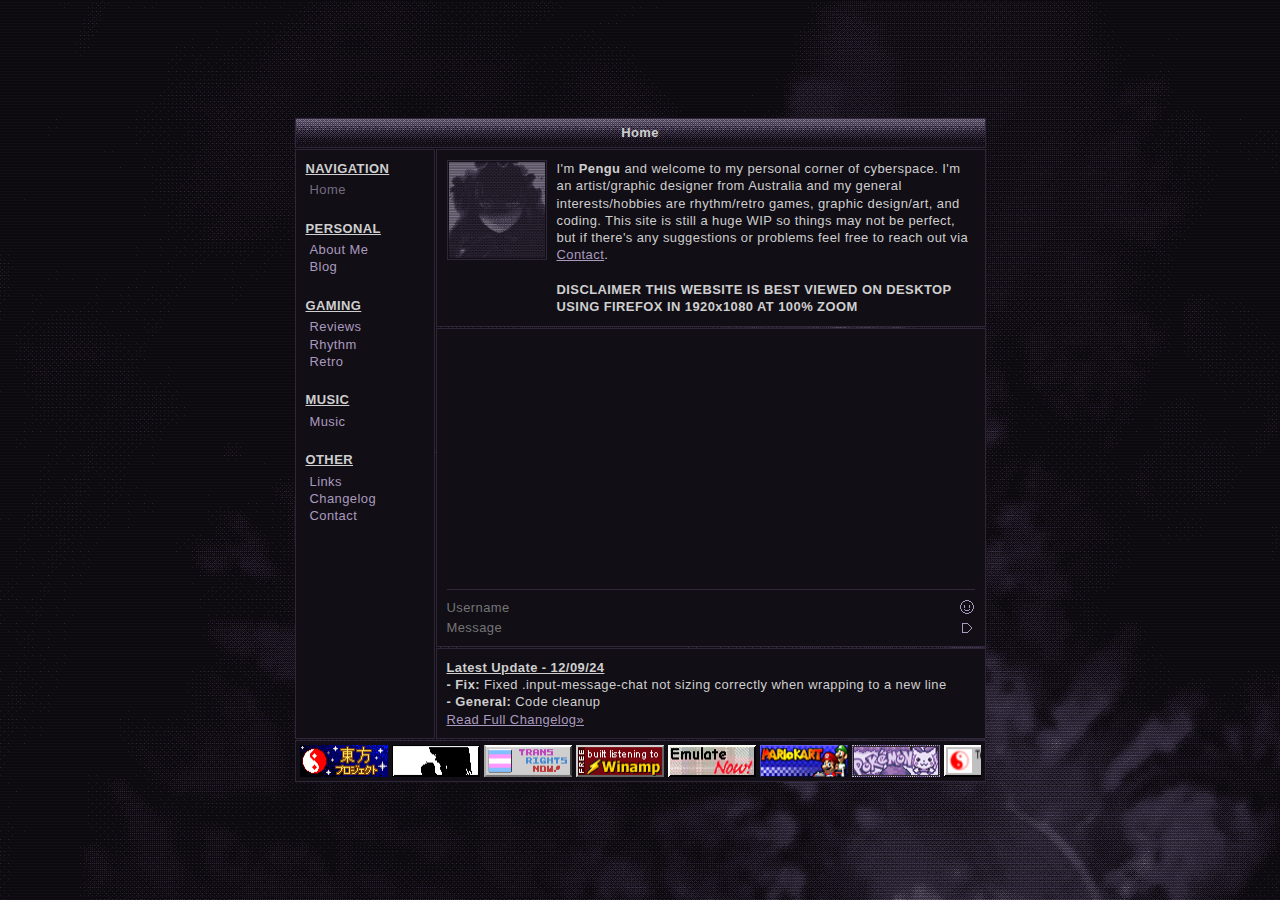
==== index.html @ 1627bada "Add files via upload" ====
<!-- THIS CODE IS CRAPPY DONT LOOK AT IT, ILL CLEAN IT UP EVENTUALLY -->
<!DOCTYPE html>
<html lang="en">
<head>
    <meta charset="UTF-8">
    <meta name="viewport" content="width=device-width, initial-scale=1.0">
    <link rel="icon" href="misc/icon.png" type="image/png">
    <title>Patchouli's Library</title>
    <link rel="stylesheet" href="styles-styling.css">
    <link rel="stylesheet" href="styles-index.css">
</head>
<body>
    <div class="container">
        <div class="box box-title">
            <div class="title-text">Home</div>
        </div>

        <div class="box box-nav">
            <div class="nav-title">NAVIGATION</div>
            <ul>
                <li><a class="current" href="index.html">Home</a></li>
            </ul>
            <br>
            <div class="nav-title">PERSONAL</div>
            <ul>
                <li><a href="wip.html">About Me</a></li>
                <li><a href="wip.html">Blog</a></li>
            </ul>
            <br>
            <div class="nav-title">GAMING</div>
            <ul>
                <li><a href="wip.html">Reviews</a></li>
                <li><a href="wip.html">Rhythm</a></li>
                <li><a href="wip.html">Retro</a></li>
            </ul>
            <br>
            <div class="nav-title">MUSIC</div>
            <ul>
                <li><a href="wip.html">Music</a></li>
            </ul>
            <br>
            <div class="nav-title">OTHER</div>
            <ul>
                <li><a href="wip.html">Links</a></li>
                <li><a href="changelog.html">Changelog</a></li>
                <li><a href="contact.html">Contact</a></li>
            </ul>
        </div>

        <div class="box box-intro">
            <img class="box-pfp" src="misc/pfp.png">
            <div class="intro-text">
                I'm <b>Pengu</b> and welcome to my personal corner of cyberspace. I'm an artist/graphic designer from Australia and my general interests/hobbies are rhythm/retro games, graphic design/art, and coding. This site is still a huge WIP so things may not be perfect, but if there's any suggestions or problems feel free to reach out via <a href="contact.html"><u>Contact</u></a>.
                <br>
                <br>
                <b>DISCLAIMER THIS WEBSITE IS BEST VIEWED ON DESKTOP USING FIREFOX IN 1920x1080 AT 100% ZOOM</b>
            </div>
        </div>

        <fieldset class="box box-chat">
            <div class="chat-messages"></div>
            <div class="new-message-notification" style="display: none;">New message</div>
            <div class="spacer"></div>
            <input class="input-name-chat" type="text" maxlength="20" spellcheck="false" placeholder="Username">
            <div class="char-count"></div>
                <button class="emoji-button"></button>
                <div class="emoji-picker" style="display: none;"></div>
            <textarea name="message-textarea" class="input-message-chat" rows="1" maxlength="200" spellcheck="false" placeholder="Message"></textarea>
            <button class="button-send-chat"></button>
            <div class="status-message"></div>
        </fieldset>

        <div class="box box-updates">
            <b><u>Latest Update - 12/09/24</u></b>
            <br>
            <b>- Fix:</b> Fixed .input-message-chat not sizing correctly when wrapping to a new line
            <br>
            <b>- General:</b> Code cleanup
            <br>
            <a href="changelog.html"><u>Read Full Changelog»</u></a>
        </div>

        <div class="box box-marquee">
            <div class="container-marquee">
                <div class="marquee">
                    <img src="button/2hu.gif"><img src="button/badapple.gif"><img src="button/transnow2.gif"><img src="button/winamp.gif"><img src="button/emulate.gif"><img src="button/mariokart.png"><img src="button/pokemon.gif"><img src="button/ellybutton.gif"><img src="button/button136.gif"><img src="button/resin.png"><img src="button/dumbasswebmasterahead.gif">
                    <img src="button/2hu.gif"><img src="button/badapple.gif"><img src="button/transnow2.gif"><img src="button/winamp.gif"><img src="button/emulate.gif"><img src="button/mariokart.png"><img src="button/pokemon.gif"><img src="button/ellybutton.gif"><img src="button/button136.gif"><img src="button/resin.png"><img src="button/dumbasswebmasterahead.gif">
                </div>
            </div>
        </div>
    </div>
    <script src="message-handler.js"></script>
</body>
</html>
---- styles-styling.css ----
/* GENERAL ----------------------------------------------------------------- */
:root {
    --primary: #80778c;
    --secondary: #2F2739;
    --backround: #110E15;
    --text: #cfcfcf;
    --alert: red;
    --hyperlink: #AA9ABF;
    --hyperlink-hover: #756C80;
  }

* {
    box-sizing: border-box;
    margin: 0;
    padding: 0;
    font-family: "MS PGothic", sans-serif;
    font-size: .9rem;
    letter-spacing: .03rem;
    line-height: 1.2rem;
    scrollbar-width: thin;
    scrollbar-color: var(--primary) transparent;
}

body {
    color: var(--text);
    background-color: var(--backround);
    background-image: url('background/bg.png');
    background-attachment: fixed;
    cursor: url('cursor/cur1.png'), auto !important;
}

ul {
    list-style-type: none;
    margin: 4px;
}

input, textarea {
    cursor: url('cursor/cur3.png') 4 7, auto !important;
    caret-color: var(--primary);
    border: none;
    background: none;
    resize: none;
    color: var(--text);
}

textarea:focus, input:focus {
    outline: none;
}

button {
    cursor: url('cursor/cur2.png'), auto !important;
    border: none;
    background-color: transparent;
}

::selection {
    background: var(--primary);
    color: black;
}

/* SCROLLBAR --------------------------------------------------------------- */
::-webkit-scrollbar {
    width: 12px;
}
::-webkit-scrollbar-track {
    background: none;
}
::-webkit-scrollbar-thumb {
    background: var(--primary);
    border-radius: 6px;
}
::-webkit-scrollbar-thumb:hover {
    background: var(--primary);
}

/* BOX --------------------------------------------------------------------- */
.box {
    border: 1px solid var(--secondary);
    background-color: var(--backround);
    padding: 10px;
}

/* TITLEBAR ---------------------------------------------------------------- */
.box-title {
    display: flex;
    align-items: center;
    justify-content: center;
    height: 30px;
    padding: 0px; 
    background-origin: border-box;
    background-image: url('misc/titlebar.png');

}

.title-text {
    font-weight: bold;
}

/* NAV --------------------------------------------------------------------- */
.nav-title { 
    text-decoration: underline;
    font-weight: bold;
}

/* HYPERLINK --------------------------------------------------------------- */
a {
    text-decoration: none;
    color: #AA9ABF;
    cursor: url('cursor/cur2.png'), auto !important;
}

a:hover {
    color: var(--hyperlink-hover);
    text-decoration: underline;
}

a.current {
    color: var(--hyperlink-hover);
    pointer-events: none;
}
---- styles-index.css ----
/* GENERAL ----------------------------------------------------------------- */
body {
    display: flex;
    justify-content: center;
    align-items: center;
    height: 100vh;
}

/* BOX LAYOUT -------------------------------------------------------------- */
.container {
    display: grid;
    gap: 1px;
    grid-template-columns: 140px 550px;
    grid-template-rows: auto auto auto auto auto;
    grid-template-areas:
    "box-title box-title"
    "box-nav box-intro"
    "box-nav box-chat"
    "box-nav box-updates"
    "box-marquee box-marquee";
}

/* TITLEBAR ---------------------------------------------------------------- */
.box-title {
    grid-area: box-title;
}

/* NAV -------------------------------------------------------------------- */
.box-nav { 
    grid-area: box-nav;
}

/* INTRO ------------------------------------------------------------------ */
.box-intro { 
    grid-area: box-intro; 
    display: flex;
    gap: 10px;
}

.box-pfp {
    border: 1px solid var(--secondary);
    padding: 1px;
    width: 100px;
    height: 100px;
}

.intro-text {
    flex: 1;
}

/* CHAT ------------------------------------------------------------------- */
.box-chat {
    grid-area: box-chat;
    display: grid;
    grid-template-columns: 1fr auto;
    grid-template-rows: 250px 10px auto auto auto auto auto auto;
    grid-template-areas:
    "chat-messages chat-messages"
    "spacer spacer"
    "input-name-chat emoji-button"
    "input-message-chat button-send-chat"
    "emoji-picker emoji-picker"
    "char-count char-count"
    "status-message status-message"
    "new-message-notification new-message-notification";
}

.chat-messages {
    grid-area: chat-messages;
    overflow-y: auto;
    word-wrap: break-word;
}

.emoji-inline {
    vertical-align: middle;
}

.spacer {
    grid-area: spacer;
    border-top: 1px solid var(--secondary);
}

.input-name-chat {
    grid-area: input-name-chat;
    border: none;
    background: none;
}
.input-message-chat {
    grid-area: input-message-chat;

}

.emoji-picker {
    grid-area: emoji-picker;
}

.emoji-picker img {
    image-rendering: pixelated;
    cursor: url('cursor/cur2.png'), auto !important;
    vertical-align: middle;
}

.emoji-button {
    grid-area: emoji-button;
    background-image: url('misc/emoji.png');
    width: 16px;
    height: 16px;
    margin-left: 4px;
    margin-bottom: 4px;
}

.emoji-button:hover {
    background-image: url('misc/emoji-hover.png');
}

.button-send-chat {
    grid-area: button-send-chat;
    width: 16px;
    height: 16px;
    background-image: url('misc/send.png');
    margin-left: 4px;
    align-self: flex-end;
}

.button-send-chat:hover {
    background-image: url('misc/send-hover.png');
}

.char-count {
    grid-area: char-count;
}

.status-message {
    grid-area: status-message;
    color: var(--alert);
}

.new-message-notification {
    grid-area: new-message-notification;
    text-align: center;
    font-weight: bold;
}

/* UPDATES ---------------------------------------------------------------- */
.box-updates { 
    grid-area: box-updates;
}

/* MARQUEE ---------------------------------------------------------------- */
.box-marquee {
    grid-area: box-marquee;
    padding: 4px;
}

.container-marquee {
    align-items: center;
    overflow: hidden;
    display: flex;
}

.marquee {
    animation: marquee 20s linear infinite;
    display: flex;
}

.marquee img {
    margin-right: 4px;
}

.marquee:hover {
    animation-play-state: paused;
}

@keyframes marquee {
    0% { transform: translateX(0%); }
    100% { transform: translateX(-50%); }
}
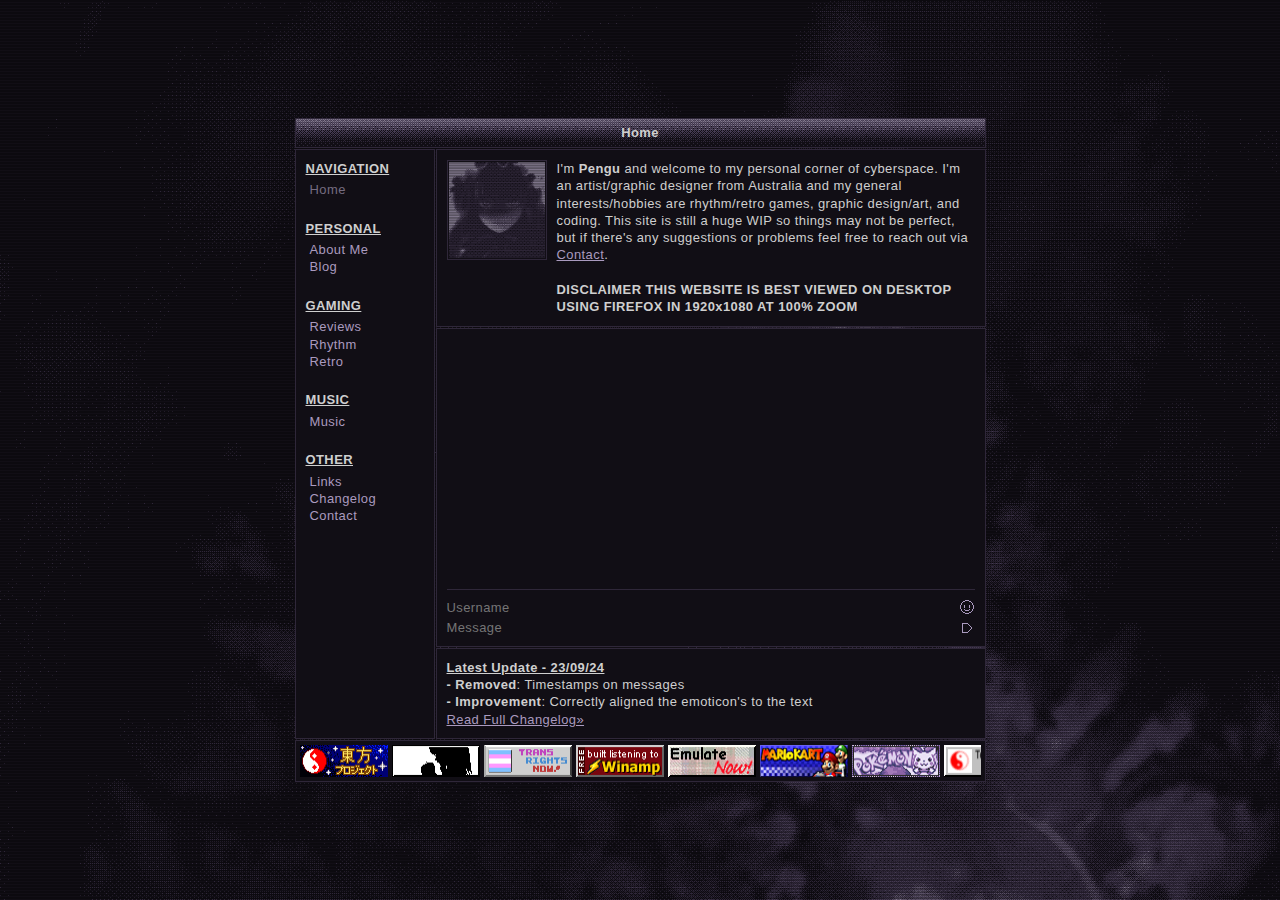
==== commit 756e8f0b: "Add files via upload" ====
--- a/index.html
+++ b/index.html
@@ -71,11 +71,11 @@
         </fieldset>
 
         <div class="box box-updates">
-            <b><u>Latest Update - 12/09/24</u></b>
+            <b><u>Latest Update - 23/09/24</u></b>
             <br>
-            <b>- Fix:</b> Fixed .input-message-chat not sizing correctly when wrapping to a new line
+            <b>- Removed</b>: Timestamps on messages
             <br>
-            <b>- General:</b> Code cleanup
+            <b>- Improvement</b>: Correctly aligned the emoticon's to the text
             <br>
             <a href="changelog.html"><u>Read Full Changelog»</u></a>
         </div>
--- a/styles-index.css
+++ b/styles-index.css
@@ -72,7 +72,7 @@
 }
 
 .emoji-inline {
-    vertical-align: middle;
+    vertical-align: -4px;
 }
 
 .spacer {
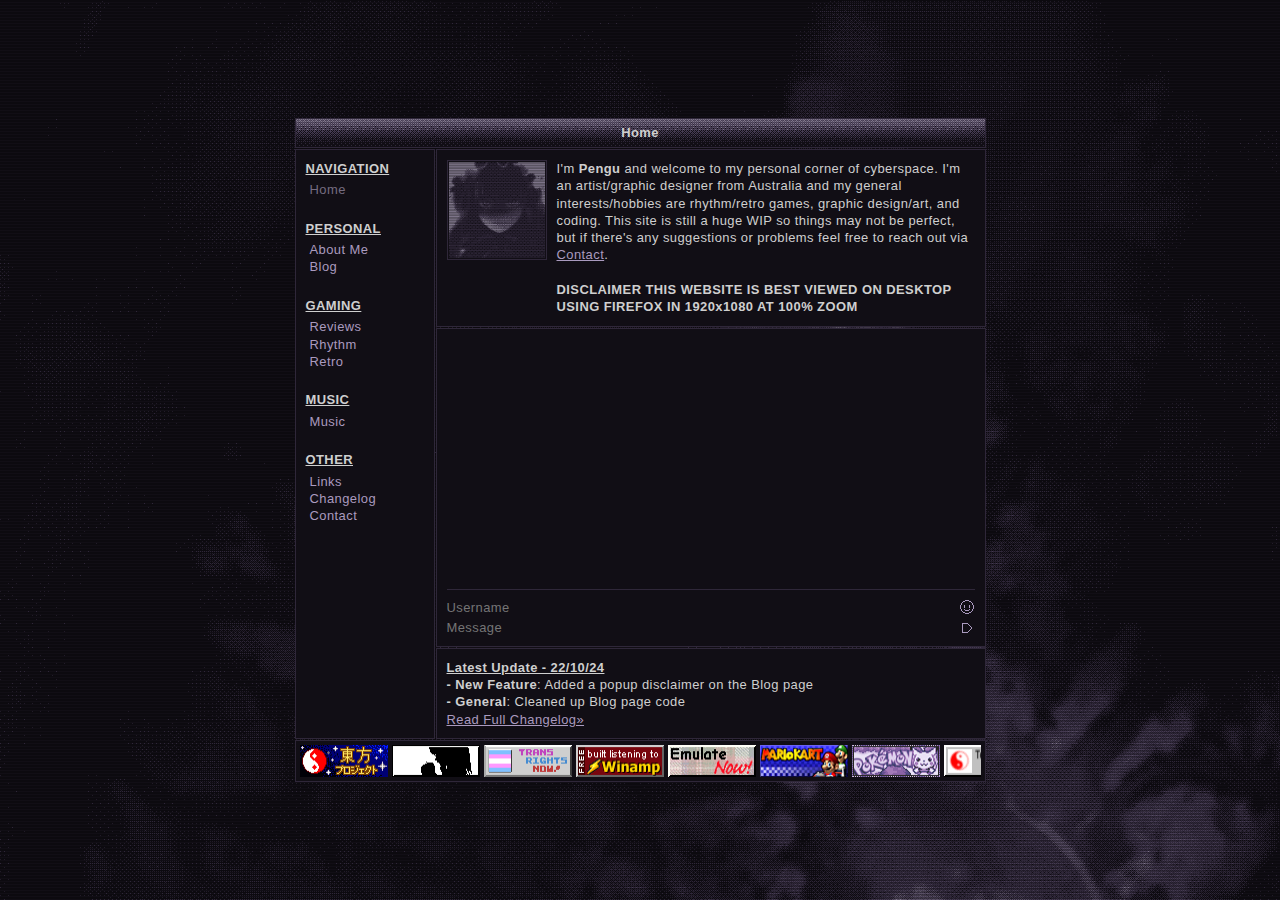
==== commit 097107f0: "Add files via upload" ====
--- a/index.html
+++ b/index.html
@@ -24,7 +24,7 @@
             <div class="nav-title">PERSONAL</div>
             <ul>
                 <li><a href="wip.html">About Me</a></li>
-                <li><a href="wip.html">Blog</a></li>
+                <li><a href="blog.html">Blog</a></li>
             </ul>
             <br>
             <div class="nav-title">GAMING</div>
@@ -71,12 +71,9 @@
         </fieldset>
 
         <div class="box box-updates">
-            <b><u>Latest Update - 23/09/24</u></b>
-            <br>
-            <b>- Removed</b>: Timestamps on messages
-            <br>
-            <b>- Improvement</b>: Correctly aligned the emoticon's to the text
-            <br>
+            <p><b><u>Latest Update - 22/10/24</u></b></p>
+            <p><b>- New Feature</b>: Added a popup disclaimer on the Blog page</p>
+            <p><b>- General</b>: Cleaned up Blog page code</p>
             <a href="changelog.html"><u>Read Full Changelog»</u></a>
         </div>
 
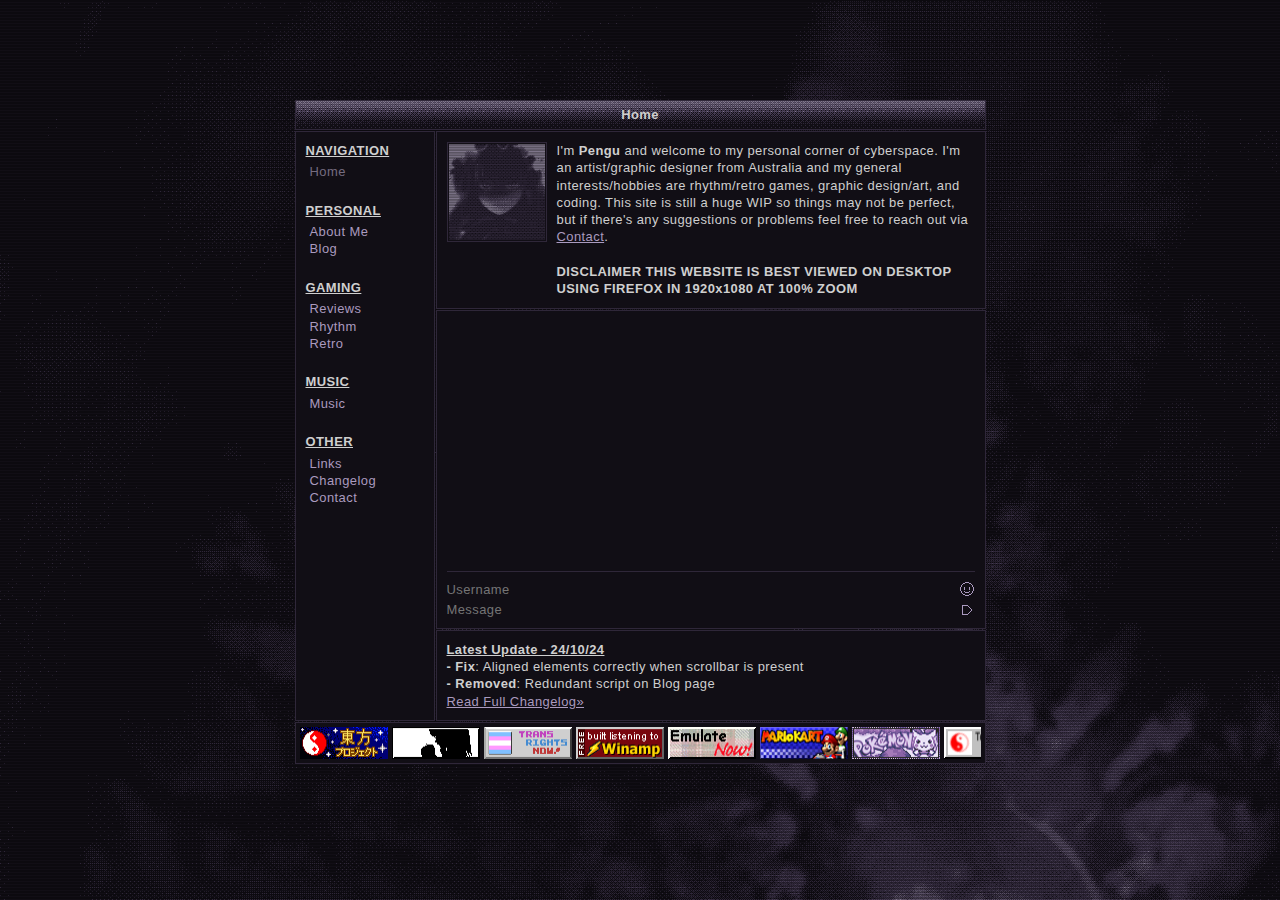
==== commit 9c11ad30: "Add files via upload" ====
--- a/index.html
+++ b/index.html
@@ -71,9 +71,9 @@
         </fieldset>
 
         <div class="box box-updates">
-            <p><b><u>Latest Update - 22/10/24</u></b></p>
-            <p><b>- New Feature</b>: Added a popup disclaimer on the Blog page</p>
-            <p><b>- General</b>: Cleaned up Blog page code</p>
+            <p><b><u>Latest Update - 24/10/24</u></b></p>
+            <p><b>- Fix</b>: Aligned elements correctly when scrollbar is present</p>
+            <p><b>- Removed</b>: Redundant script on Blog page</p>
             <a href="changelog.html"><u>Read Full Changelog»</u></a>
         </div>
 
--- a/styles-styling.css
+++ b/styles-styling.css
@@ -27,6 +27,12 @@
     background-image: url('background/bg.png');
     background-attachment: fixed;
     cursor: url('cursor/cur1.png'), auto !important;
+
+    padding-top: 100px;
+    padding-bottom: 20px;
+    display: flex;
+    justify-content: center;
+    align-items: center;
 }
 
 ul {
--- a/styles-index.css
+++ b/styles-index.css
@@ -1,11 +1,3 @@
-/* GENERAL ----------------------------------------------------------------- */
-body {
-    display: flex;
-    justify-content: center;
-    align-items: center;
-    height: 100vh;
-}
-
 /* BOX LAYOUT -------------------------------------------------------------- */
 .container {
     display: grid;
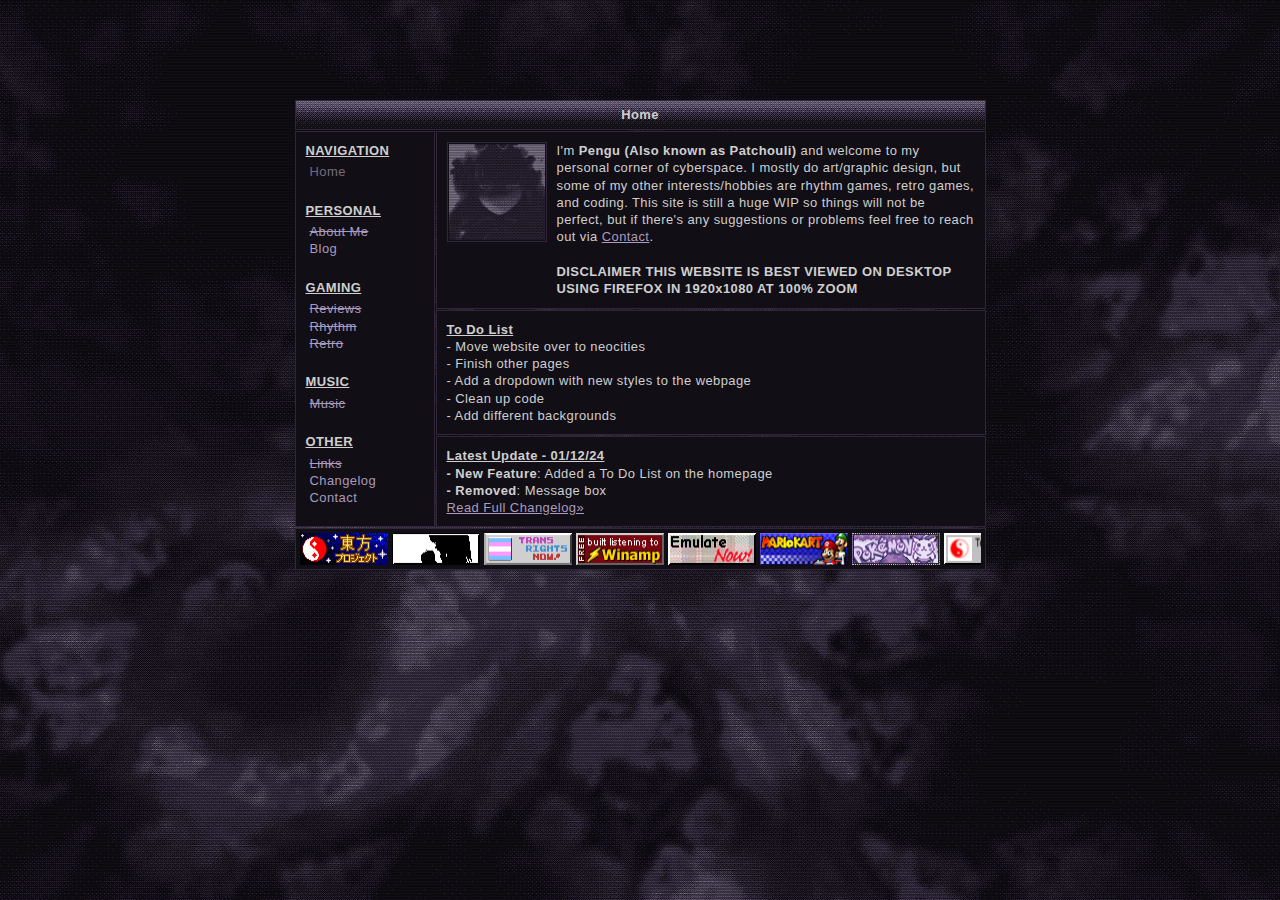
==== commit 3ffd128f: "Add files via upload" ====
--- a/index.html
+++ b/index.html
@@ -23,25 +23,25 @@
             <br>
             <div class="nav-title">PERSONAL</div>
             <ul>
-                <li><a href="wip.html">About Me</a></li>
+                <li><a href="wip.html"><s>About Me</s></a></li>
                 <li><a href="blog.html">Blog</a></li>
             </ul>
             <br>
             <div class="nav-title">GAMING</div>
             <ul>
-                <li><a href="wip.html">Reviews</a></li>
-                <li><a href="wip.html">Rhythm</a></li>
-                <li><a href="wip.html">Retro</a></li>
+                <li><a href="wip.html"><s>Reviews</s></a></li>
+                <li><a href="wip.html"><s>Rhythm</s></a></li>
+                <li><a href="wip.html"><s>Retro</s></a></li>
             </ul>
             <br>
             <div class="nav-title">MUSIC</div>
             <ul>
-                <li><a href="wip.html">Music</a></li>
+                <li><a href="wip.html"><s>Music</s></a></li>
             </ul>
             <br>
             <div class="nav-title">OTHER</div>
             <ul>
-                <li><a href="wip.html">Links</a></li>
+                <li><a href="wip.html"><s>Links</s></a></li>
                 <li><a href="changelog.html">Changelog</a></li>
                 <li><a href="contact.html">Contact</a></li>
             </ul>
@@ -50,30 +50,26 @@
         <div class="box box-intro">
             <img class="box-pfp" src="misc/pfp.png">
             <div class="intro-text">
-                I'm <b>Pengu</b> and welcome to my personal corner of cyberspace. I'm an artist/graphic designer from Australia and my general interests/hobbies are rhythm/retro games, graphic design/art, and coding. This site is still a huge WIP so things may not be perfect, but if there's any suggestions or problems feel free to reach out via <a href="contact.html"><u>Contact</u></a>.
+                I'm <b>Pengu (Also known as Patchouli)</b> and welcome to my personal corner of cyberspace. I mostly do art/graphic design, but some of my other interests/hobbies are rhythm games, retro games, and coding. This site is still a huge WIP so things will not be perfect, but if there's any suggestions or problems feel free to reach out via <a href="contact.html"><u>Contact</u></a>.
                 <br>
                 <br>
                 <b>DISCLAIMER THIS WEBSITE IS BEST VIEWED ON DESKTOP USING FIREFOX IN 1920x1080 AT 100% ZOOM</b>
             </div>
         </div>
 
-        <fieldset class="box box-chat">
-            <div class="chat-messages"></div>
-            <div class="new-message-notification" style="display: none;">New message</div>
-            <div class="spacer"></div>
-            <input class="input-name-chat" type="text" maxlength="20" spellcheck="false" placeholder="Username">
-            <div class="char-count"></div>
-                <button class="emoji-button"></button>
-                <div class="emoji-picker" style="display: none;"></div>
-            <textarea name="message-textarea" class="input-message-chat" rows="1" maxlength="200" spellcheck="false" placeholder="Message"></textarea>
-            <button class="button-send-chat"></button>
-            <div class="status-message"></div>
-        </fieldset>
+        <div class="box box-todo">
+            <p><b><u>To Do List</u></b></p>
+            <p>- Move website over to neocities</p>
+            <p>- Finish other pages</p>
+            <p>- Add a dropdown with new styles to the webpage</p>
+            <p>- Clean up code</p>
+            <p>- Add different backgrounds</p>
+        </div>
 
         <div class="box box-updates">
-            <p><b><u>Latest Update - 24/10/24</u></b></p>
-            <p><b>- Fix</b>: Aligned elements correctly when scrollbar is present</p>
-            <p><b>- Removed</b>: Redundant script on Blog page</p>
+            <p><b><u>Latest Update - 01/12/24</u></b></p>
+            <p><b>- New Feature</b>: Added a To Do List on the homepage</p>
+            <p><b>- Removed</b>: Message box</p>
             <a href="changelog.html"><u>Read Full Changelog»</u></a>
         </div>
 
--- a/styles-styling.css
+++ b/styles-styling.css
@@ -7,7 +7,7 @@
     --alert: red;
     --hyperlink: #AA9ABF;
     --hyperlink-hover: #756C80;
-  }
+}
 
 * {
     box-sizing: border-box;
@@ -26,8 +26,8 @@
     background-color: var(--backround);
     background-image: url('background/bg.png');
     background-attachment: fixed;
+    background-position: center;
     cursor: url('cursor/cur1.png'), auto !important;
-
     padding-top: 100px;
     padding-bottom: 20px;
     display: flex;
--- a/styles-index.css
+++ b/styles-index.css
@@ -7,7 +7,7 @@
     grid-template-areas:
     "box-title box-title"
     "box-nav box-intro"
-    "box-nav box-chat"
+    "box-nav box-todo"
     "box-nav box-updates"
     "box-marquee box-marquee";
 }
@@ -41,96 +41,8 @@
 }
 
 /* CHAT ------------------------------------------------------------------- */
-.box-chat {
-    grid-area: box-chat;
-    display: grid;
-    grid-template-columns: 1fr auto;
-    grid-template-rows: 250px 10px auto auto auto auto auto auto;
-    grid-template-areas:
-    "chat-messages chat-messages"
-    "spacer spacer"
-    "input-name-chat emoji-button"
-    "input-message-chat button-send-chat"
-    "emoji-picker emoji-picker"
-    "char-count char-count"
-    "status-message status-message"
-    "new-message-notification new-message-notification";
-}
-
-.chat-messages {
-    grid-area: chat-messages;
-    overflow-y: auto;
-    word-wrap: break-word;
-}
-
-.emoji-inline {
-    vertical-align: -4px;
-}
-
-.spacer {
-    grid-area: spacer;
-    border-top: 1px solid var(--secondary);
-}
-
-.input-name-chat {
-    grid-area: input-name-chat;
-    border: none;
-    background: none;
-}
-.input-message-chat {
-    grid-area: input-message-chat;
-
-}
-
-.emoji-picker {
-    grid-area: emoji-picker;
-}
-
-.emoji-picker img {
-    image-rendering: pixelated;
-    cursor: url('cursor/cur2.png'), auto !important;
-    vertical-align: middle;
-}
-
-.emoji-button {
-    grid-area: emoji-button;
-    background-image: url('misc/emoji.png');
-    width: 16px;
-    height: 16px;
-    margin-left: 4px;
-    margin-bottom: 4px;
-}
-
-.emoji-button:hover {
-    background-image: url('misc/emoji-hover.png');
-}
-
-.button-send-chat {
-    grid-area: button-send-chat;
-    width: 16px;
-    height: 16px;
-    background-image: url('misc/send.png');
-    margin-left: 4px;
-    align-self: flex-end;
-}
-
-.button-send-chat:hover {
-    background-image: url('misc/send-hover.png');
-}
-
-.char-count {
-    grid-area: char-count;
-}
-
-.status-message {
-    grid-area: status-message;
-    color: var(--alert);
-}
-
-.new-message-notification {
-    grid-area: new-message-notification;
-    text-align: center;
-    font-weight: bold;
+.box-boc {
+    grid-area: box-boc;
 }
 
 /* UPDATES ---------------------------------------------------------------- */
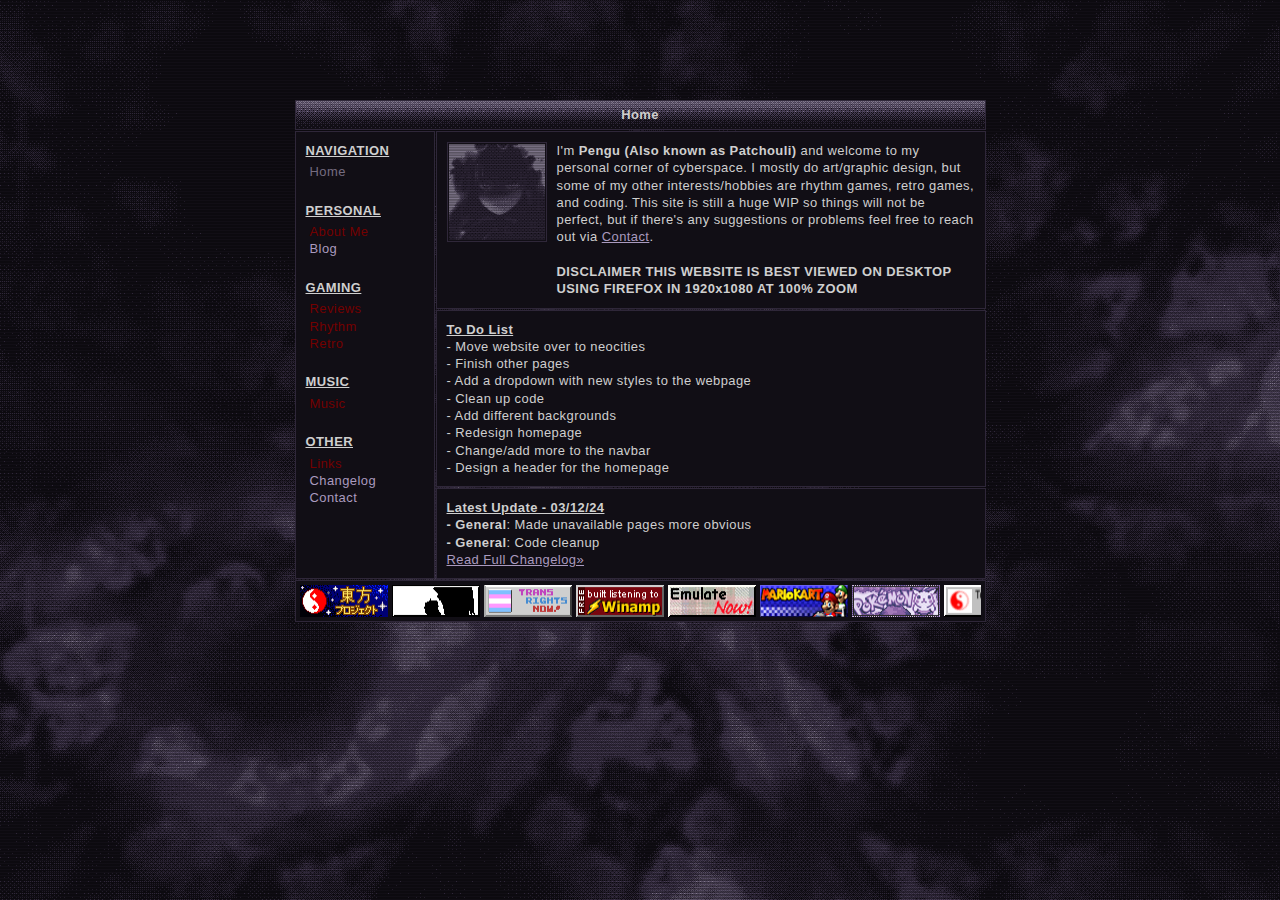
==== commit cc48b87c: "Add files via upload" ====
--- a/index.html
+++ b/index.html
@@ -23,25 +23,25 @@
             <br>
             <div class="nav-title">PERSONAL</div>
             <ul>
-                <li><a href="wip.html"><s>About Me</s></a></li>
+                <div class="unavailable">About Me</div>
                 <li><a href="blog.html">Blog</a></li>
             </ul>
             <br>
             <div class="nav-title">GAMING</div>
             <ul>
-                <li><a href="wip.html"><s>Reviews</s></a></li>
-                <li><a href="wip.html"><s>Rhythm</s></a></li>
-                <li><a href="wip.html"><s>Retro</s></a></li>
+                <div class="unavailable">Reviews</div>
+                <div class="unavailable">Rhythm</div>
+                <div class="unavailable">Retro</div>
             </ul>
             <br>
             <div class="nav-title">MUSIC</div>
             <ul>
-                <li><a href="wip.html"><s>Music</s></a></li>
+                <div class="unavailable">Music</div>
             </ul>
             <br>
             <div class="nav-title">OTHER</div>
             <ul>
-                <li><a href="wip.html"><s>Links</s></a></li>
+                <div class="unavailable">Links</div>
                 <li><a href="changelog.html">Changelog</a></li>
                 <li><a href="contact.html">Contact</a></li>
             </ul>
@@ -64,12 +64,15 @@
             <p>- Add a dropdown with new styles to the webpage</p>
             <p>- Clean up code</p>
             <p>- Add different backgrounds</p>
+            <p>- Redesign homepage</p>
+            <p>- Change/add more to the navbar</p>
+            <p>- Design a header for the homepage</p>
         </div>
 
         <div class="box box-updates">
-            <p><b><u>Latest Update - 01/12/24</u></b></p>
-            <p><b>- New Feature</b>: Added a To Do List on the homepage</p>
-            <p><b>- Removed</b>: Message box</p>
+            <p><b><u>Latest Update - 03/12/24</u></b></p>
+            <p><b>- General</b>: Made unavailable pages more obvious</p>
+            <p><b>- General</b>: Code cleanup</p>
             <a href="changelog.html"><u>Read Full Changelog»</u></a>
         </div>
 
@@ -82,6 +85,5 @@
             </div>
         </div>
     </div>
-    <script src="message-handler.js"></script>
 </body>
 </html>
--- a/styles-styling.css
+++ b/styles-styling.css
@@ -5,6 +5,7 @@
     --backround: #110E15;
     --text: #cfcfcf;
     --alert: red;
+    --unavailable: rgb(116, 0, 0);
     --hyperlink: #AA9ABF;
     --hyperlink-hover: #756C80;
 }
@@ -62,6 +63,10 @@
 ::selection {
     background: var(--primary);
     color: black;
+}
+
+.unavailable {
+    color: var(--unavailable);
 }
 
 /* SCROLLBAR --------------------------------------------------------------- */
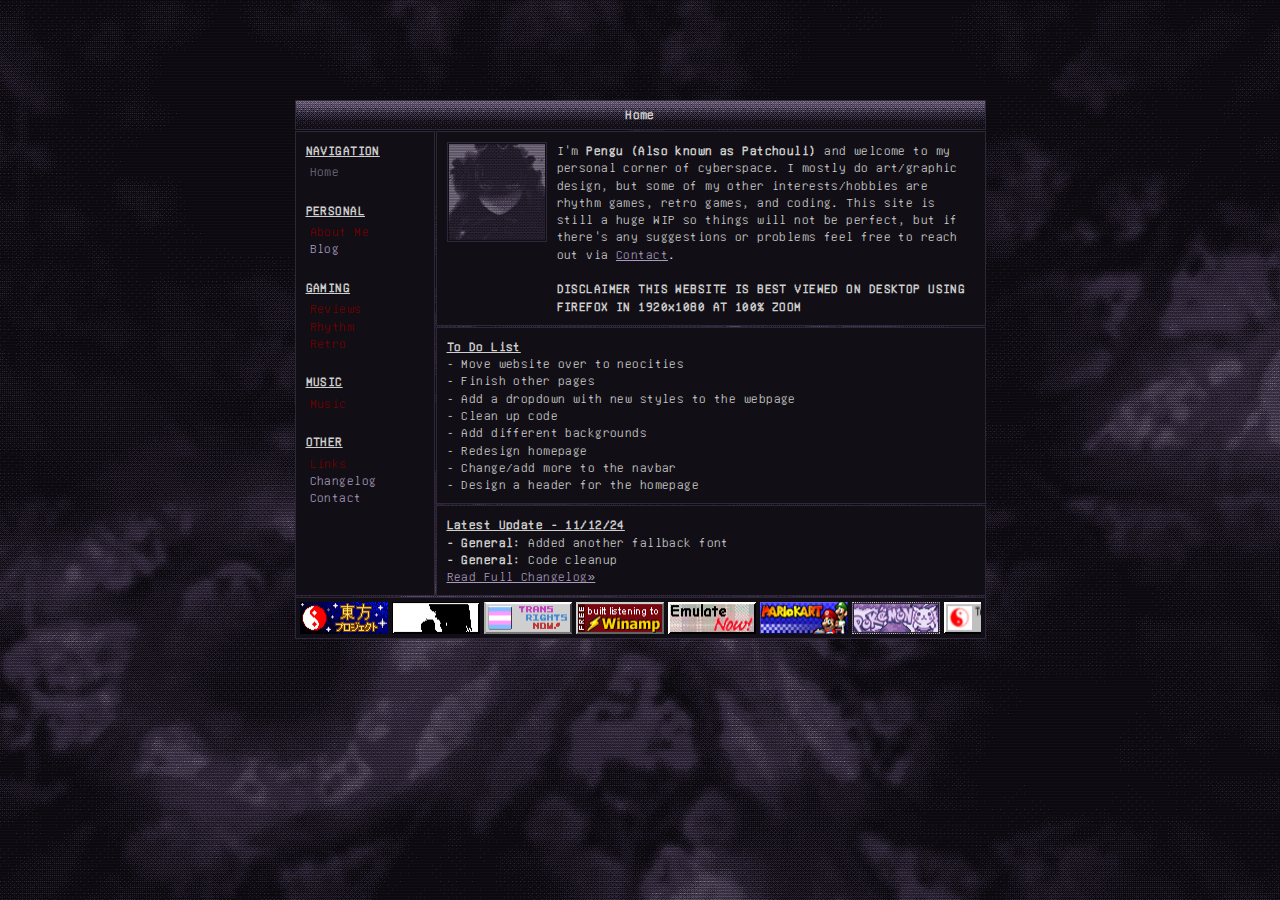
==== commit c4eaa277: "Add files via upload" ====
--- a/index.html
+++ b/index.html
@@ -70,8 +70,8 @@
         </div>
 
         <div class="box box-updates">
-            <p><b><u>Latest Update - 03/12/24</u></b></p>
-            <p><b>- General</b>: Made unavailable pages more obvious</p>
+            <p><b><u>Latest Update - 11/12/24</u></b></p>
+            <p><b>- General</b>: Added another fallback font</p>
             <p><b>- General</b>: Code cleanup</p>
             <a href="changelog.html"><u>Read Full Changelog»</u></a>
         </div>
--- a/styles-styling.css
+++ b/styles-styling.css
@@ -1,4 +1,10 @@
 /* GENERAL ----------------------------------------------------------------- */
+@font-face {
+    font-family: 'unifont';
+    src: url('misc/unifont.ttf') format('truetype');
+    
+}
+
 :root {
     --primary: #80778c;
     --secondary: #2F2739;
@@ -14,7 +20,7 @@
     box-sizing: border-box;
     margin: 0;
     padding: 0;
-    font-family: "MS PGothic", sans-serif;
+    font-family: "MS PGothic", 'unifont', sans-serif;
     font-size: .9rem;
     letter-spacing: .03rem;
     line-height: 1.2rem;
--- a/styles-index.css
+++ b/styles-index.css
@@ -3,8 +3,9 @@
     display: grid;
     gap: 1px;
     grid-template-columns: 140px 550px;
-    grid-template-rows: auto auto auto auto auto;
+    grid-template-rows: auto auto auto auto auto auto;
     grid-template-areas:
+
     "box-title box-title"
     "box-nav box-intro"
     "box-nav box-todo"
